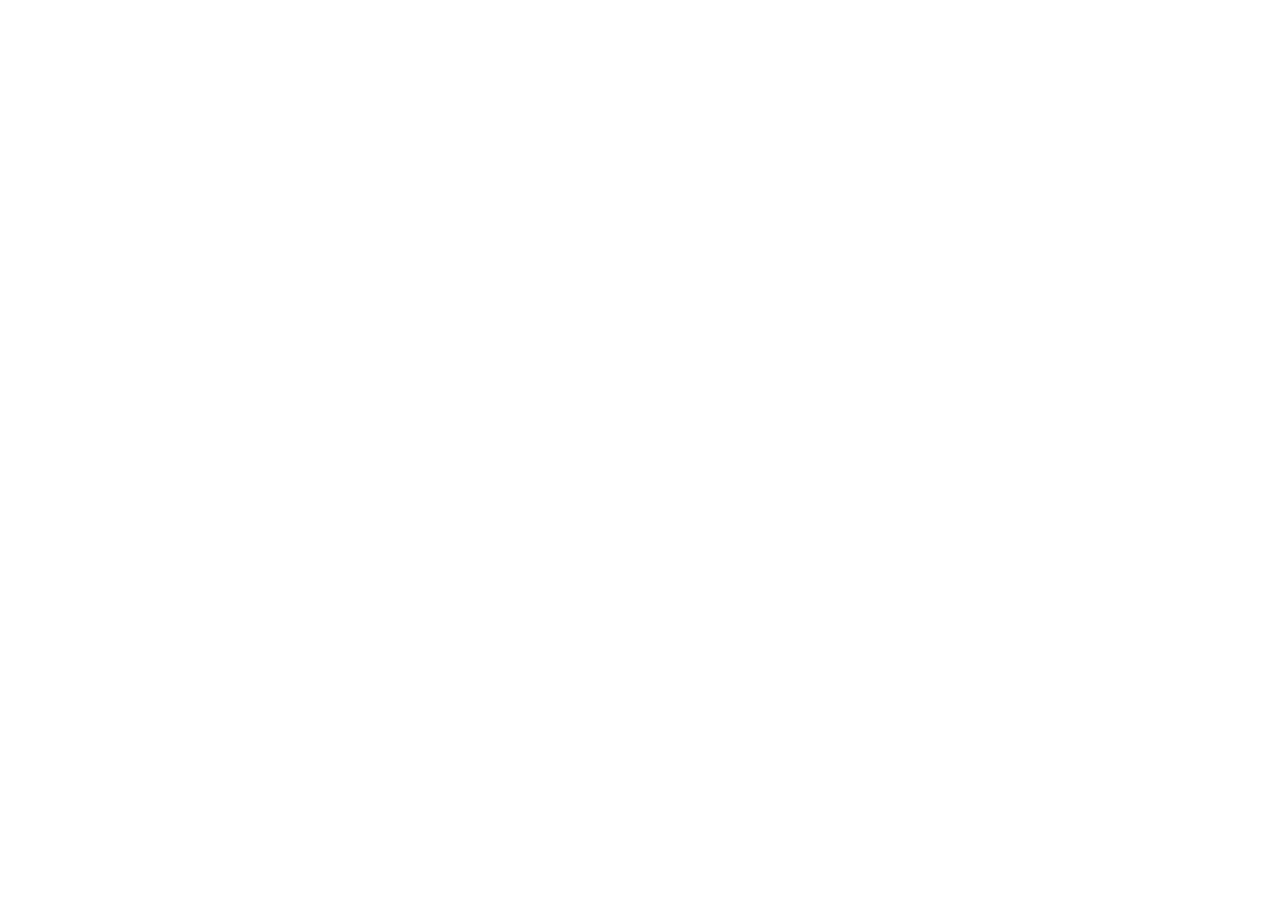
==== public_html/index.html @ 3e2fe342 "added login" ====
<!DOCTYPE html>

<html>
    <head>
        <title>Insert Title Here</title>
        <meta charset="utf-8">
        
        <script src="bower_components/firebase/firebase.js"></script>
    </head>
    
    <body>
        <script>
            var ref = new Firebase("https://flywithdrake.firebaseio.com");
            ref.authWithOAuthPopup("facebook", function(error, authData) {
              if (error) {
                console.log("Login Failed!", error);
              } else {
                console.log("Authenticated successfully with payload:", authData);
              }
            });
        </script>
    </body>
</html>
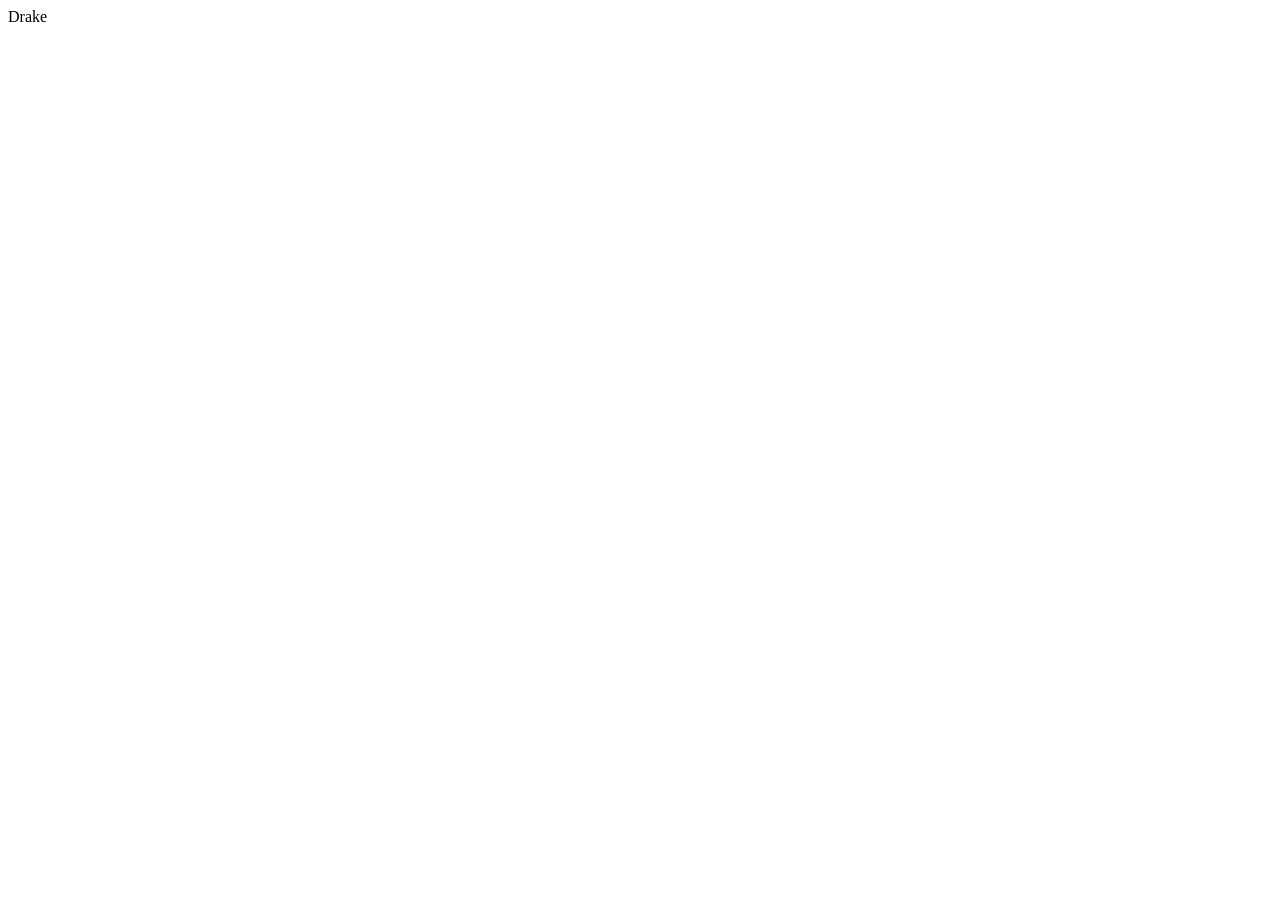
==== commit 6b37faac: "Added styles" ====
--- a/public_html/index.html
+++ b/public_html/index.html
@@ -1,23 +1,33 @@
 <!DOCTYPE html>
 
-<html>
+<html ng-app="drake">
     <head>
-        <title>Insert Title Here</title>
+        <title>Drake</title>
         <meta charset="utf-8">
+        <base href="/">        
+        <link href='https://fonts.googleapis.com/css?family=Bad+Script' rel='stylesheet' type='text/css'>
+
         
+        <link rel="stylesheet" href="bower_components/bootstrap/dist/css/bootstrap.min.css" />
+        <link rel="stylesheet" href="bower_components/bootstrap/dist/css/bootstrap-theme.min.css" />
+        <link rel="stylesheet" href="bower_components/font-awesome/css/font-awesome.css" />
+        <link rel="stylesheet" href="style.css" />
+
         <script src="bower_components/firebase/firebase.js"></script>
+        <script src="bower_components/angular/angular.js"></script>
+        <script src="bower_components/angular-bootstrap/ui-bootstrap-tpls.js"></script>
+        <script src="bower_components/angularfire/dist/angularfire.js"></script>
+        <script src="bower_components/angular-route/angular-route.js"></script>
+        
+        <script src="app.js"></script>
     </head>
     
-    <body>
-        <script>
-            var ref = new Firebase("https://flywithdrake.firebaseio.com");
-            ref.authWithOAuthPopup("facebook", function(error, authData) {
-              if (error) {
-                console.log("Login Failed!", error);
-              } else {
-                console.log("Authenticated successfully with payload:", authData);
-              }
-            });
-        </script>
+    <body ng-controller="MainController as main">
+        <div class="bg-splash"></div>
+<div class="drake">Drake</div>
+        
+        
+        <div ng-view style="height:100%"></div>
+
     </body>
 </html>
--- a/public_html/style.css
+++ b/public_html/style.css
@@ -0,0 +1,77 @@
+.bg-splash{
+    border-radius:0px; 
+    background-image:url('splash_image.jpg'); 
+    background-size:cover; 
+    background-position: bottom;
+    background-repeat:no-repeat; 
+    height: 100%;
+    width:100%;
+    position: absolute;
+    z-index: -1;
+}
+.login-box{
+    position: absolute;
+    top: calc(50% - 200px);
+    width: 700px;
+    height: 400px;
+    left: calc(50% - 350px);
+    background-color: rgba(0,0,0,0.8);
+    border-color: #fff;
+    border-style: solid;
+    border-width: 3px;
+}
+.login-box p{
+    margin: 50px;
+    font-size: 20px;
+    color:white;
+}
+.login-box p span{
+    font-style: italic;
+}
+.drake{
+    font-family: 'Bad Script', cursive;
+    color: red;
+    font-size: 50px;
+    position: absolute;
+    top: 0;
+    left: 0;
+    margin: 10px;
+}
+.loginbutton{
+    width: 300px;
+    height: 120px;
+    background-color: rgba(0,0,0,0);
+    border-color: #fff;
+    border-radius: 0;
+    border-width: 5px;
+    position: absolute;
+    left: calc(50% - 150px);
+    top: 200px;
+}
+
+.loginbutton span{
+    position: absolute;
+    line-height: 0;
+    margin: 0;
+    padding: 0;
+    top:40px;
+    left: 0;
+    font-size: 28px;
+    width: 100%;
+    text-align: center;
+    color: white;
+}
+.loginbutton:hover{
+    background-color: #0056ac;
+}
+.login-box{
+    position: absolute;
+    top: calc(50% - 200px);
+    width: 700px;
+    height: 400px;
+    left: calc(50% - 350px);
+    background-color: rgba(0,0,0,0.8);
+    border-color: #fff;
+    border-style: solid;
+    border-width: 3px;
+}
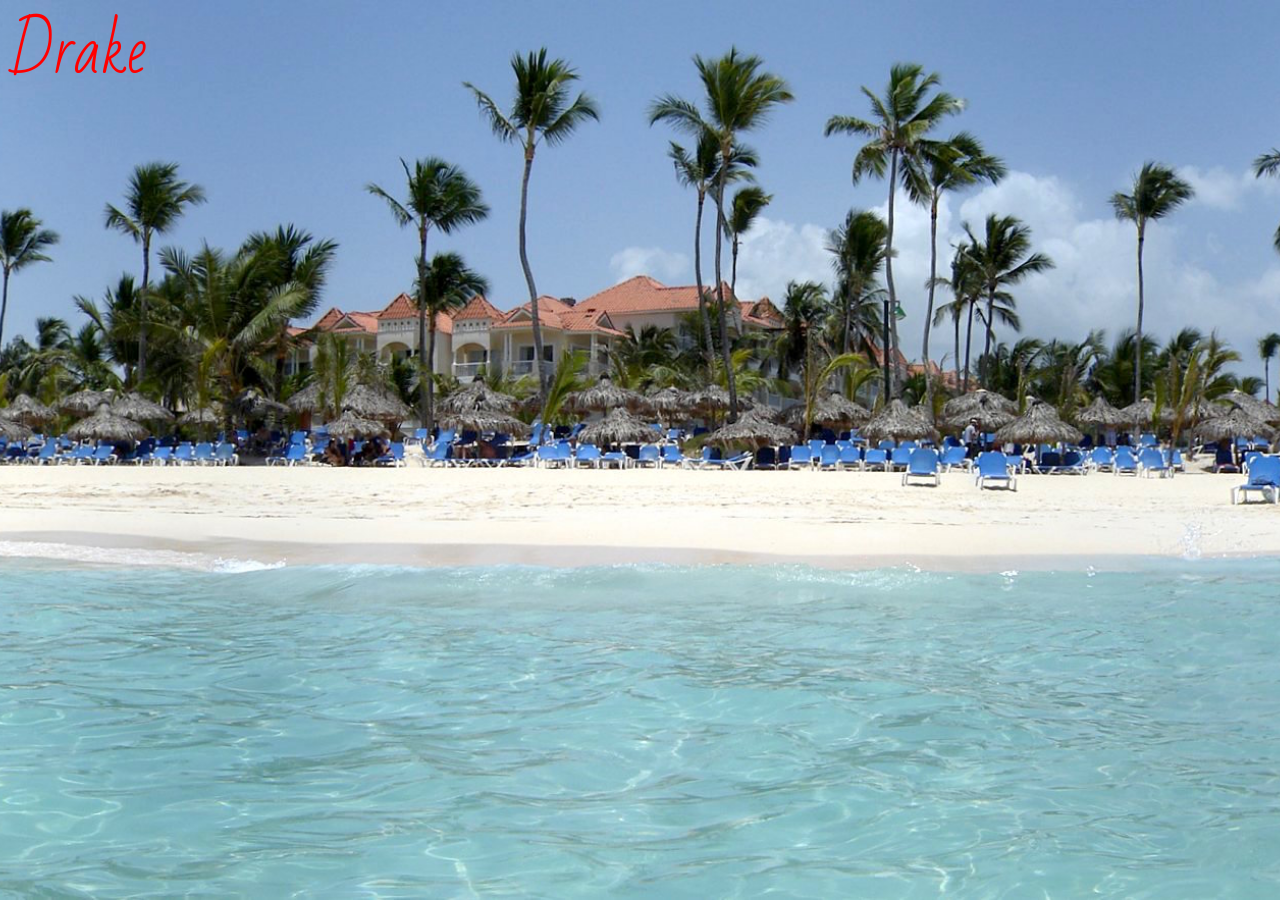
==== commit 651aa235: "added fonts" ====
--- a/public_html/index.html
+++ b/public_html/index.html
@@ -6,8 +6,7 @@
         <meta charset="utf-8">
         <base href="/">        
         <link href='https://fonts.googleapis.com/css?family=Bad+Script' rel='stylesheet' type='text/css'>
-
-        
+<link href='https://fonts.googleapis.com/css?family=Raleway:400,200' rel='stylesheet' type='text/css'>        
         <link rel="stylesheet" href="bower_components/bootstrap/dist/css/bootstrap.min.css" />
         <link rel="stylesheet" href="bower_components/bootstrap/dist/css/bootstrap-theme.min.css" />
         <link rel="stylesheet" href="bower_components/font-awesome/css/font-awesome.css" />
@@ -24,10 +23,8 @@
     
     <body ng-controller="MainController as main">
         <div class="bg-splash"></div>
-<div class="drake">Drake</div>
-        
+        <div class="drake">Drake</div>
         
         <div ng-view style="height:100%"></div>
-
     </body>
 </html>
--- a/public_html/style.css
+++ b/public_html/style.css
@@ -9,44 +9,30 @@
     position: absolute;
     z-index: -1;
 }
-.login-box{
-    position: absolute;
-    top: calc(50% - 200px);
-    width: 700px;
-    height: 400px;
-    left: calc(50% - 350px);
-    background-color: rgba(0,0,0,0.8);
-    border-color: #fff;
-    border-style: solid;
-    border-width: 3px;
-}
-.login-box p{
-    margin: 50px;
-    font-size: 20px;
-    color:white;
-}
 .login-box p span{
     font-style: italic;
 }
 .drake{
     font-family: 'Bad Script', cursive;
     color: red;
-    font-size: 50px;
+    font-size: 60px;
     position: absolute;
     top: 0;
     left: 0;
     margin: 10px;
 }
 .loginbutton{
-    width: 300px;
-    height: 120px;
+    width: 200px;
+    height: 60px;
     background-color: rgba(0,0,0,0);
     border-color: #fff;
-    border-radius: 0;
-    border-width: 5px;
+    border-radius: 6px;
+    border-width: 2px;
     position: absolute;
-    left: calc(50% - 150px);
-    top: 200px;
+    left: calc(50% - 100px);
+    top: 550px;
+    background-color: rgba(0,0,0,0.3);
+    overflow: hidden;
 }
 
 .loginbutton span{
@@ -54,12 +40,30 @@
     line-height: 0;
     margin: 0;
     padding: 0;
-    top:40px;
+    top:16px;
     left: 0;
     font-size: 28px;
     width: 100%;
     text-align: center;
     color: white;
+    font-family: 'Raleway', sans-serif;
+    font-weight: 200;
+    position: relative;
+    margin-left: 20px;
+}
+.line{
+    height: 100px;
+    width: 2px;
+    background-color:#fff;
+    position: absolute;
+    top: -50px;
+    left: 0px;
+    
+}
+.loginbutton span i{
+position: absolute;
+left: -40px;
+    bottom: 3px;
 }
 .loginbutton:hover{
     background-color: #0056ac;
